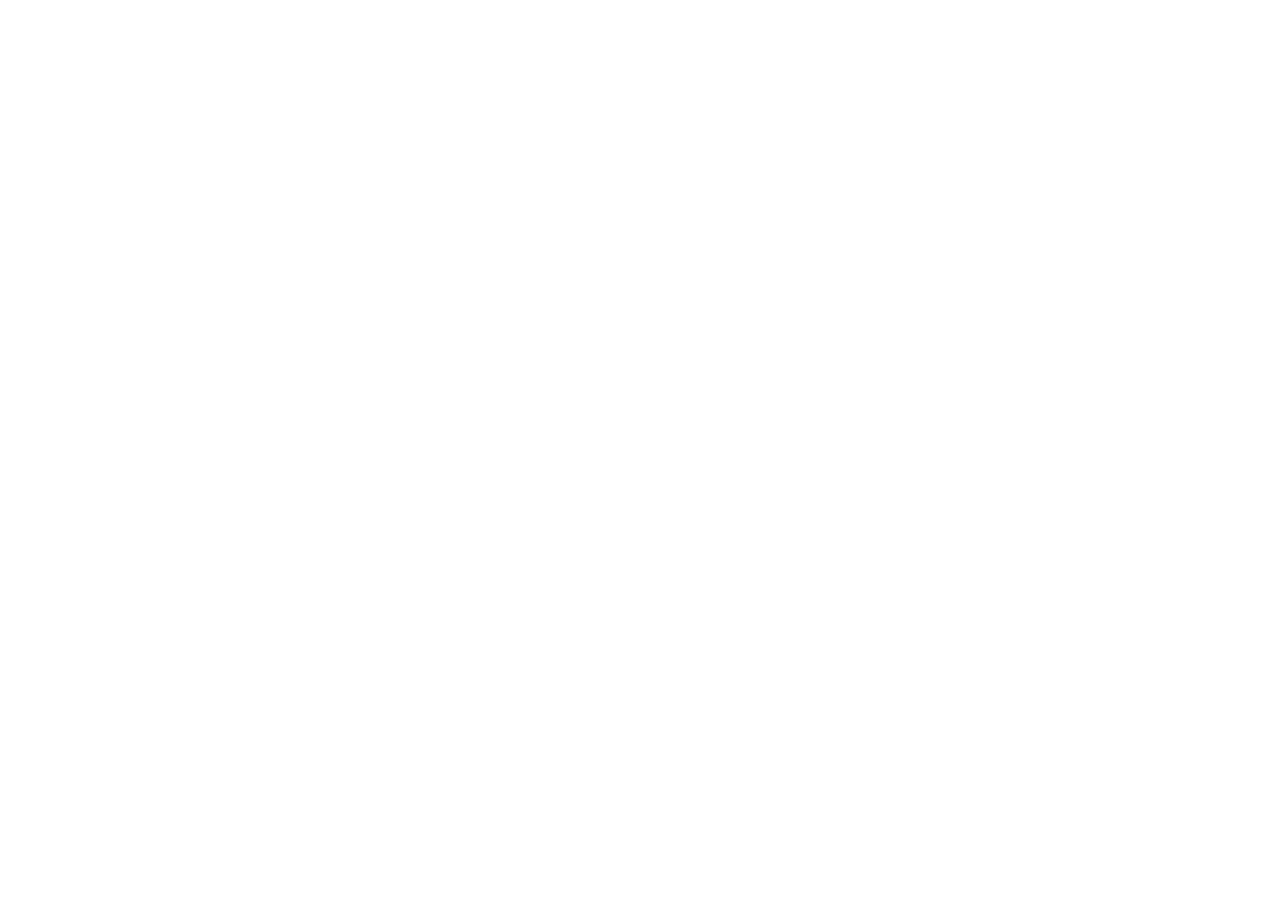
==== pages/nosotros.html @ 08c0d39a "primera version" ====
<!DOCTYPE html>
<html lang="en">
<head>
    <meta charset="UTF-8">
    <meta http-equiv="X-UA-Compatible" content="IE=edge">
    <meta name="viewport" content="width=device-width, initial-scale=1.0">
    <title>Document</title>

    <!--bootstrap-->

    <!--css-->

</head>
<body>
    
</body>

</html>
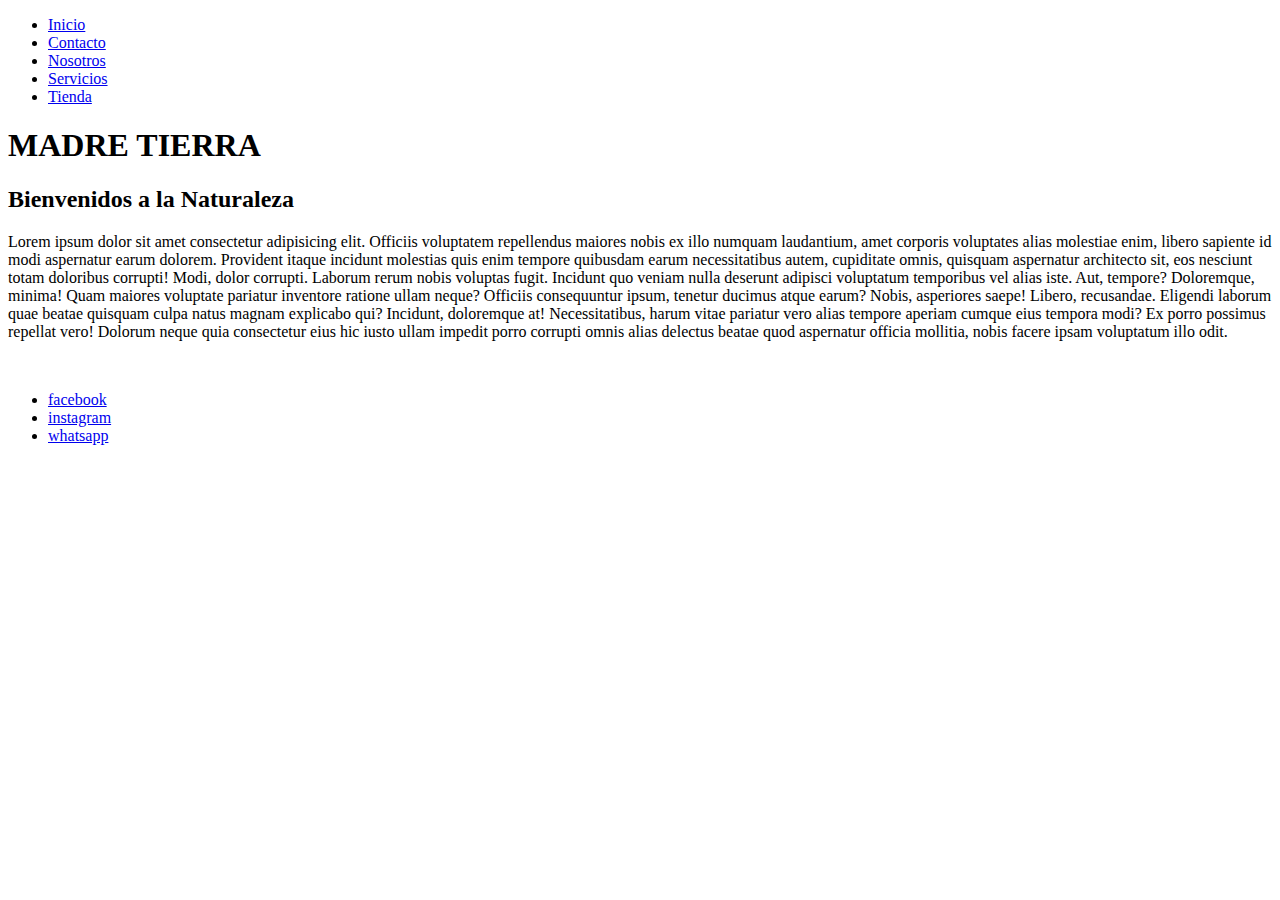
==== commit 3679c792: "primera version" ====
--- a/pages/nosotros.html
+++ b/pages/nosotros.html
@@ -5,13 +5,48 @@
     <meta http-equiv="X-UA-Compatible" content="IE=edge">
     <meta name="viewport" content="width=device-width, initial-scale=1.0">
     <title>Document</title>
-
-    <!--bootstrap-->
-
-    <!--css-->
+    <link rel="stylesheet" href="../css/nosotros.css">
 
 </head>
 <body>
+    <header>
+        <nav>
+            <ul>
+                <li><a href="../index.html">Inicio</a></li>
+                <li><a href="./contacto.html">Contacto</a></li>
+                <li><a href="./nosotros.html">Nosotros</a></li>
+                <li><a href="./servicios.html">Servicios</a></li>
+                <li><a href="./tienda.html">Tienda</a></li>
+            </ul>
+        </nav>
+        <div>
+            <h1>MADRE TIERRA</h1>
+        </div>
+        <div>
+            <h2>Bienvenidos a la Naturaleza</h2>
+        </div>
+
+    </header>
+    <main>
+        <section>
+            <p>Lorem ipsum dolor sit amet consectetur adipisicing elit. Officiis voluptatem repellendus maiores nobis ex illo numquam laudantium, amet corporis voluptates alias molestiae enim, libero sapiente id modi aspernatur earum dolorem.
+            Provident itaque incidunt molestias quis enim tempore quibusdam earum necessitatibus autem, cupiditate omnis, quisquam aspernatur architecto sit, eos nesciunt totam doloribus corrupti! Modi, dolor corrupti. Laborum rerum nobis voluptas fugit.
+            Incidunt quo veniam nulla deserunt adipisci voluptatum temporibus vel alias iste. Aut, tempore? Doloremque, minima! Quam maiores voluptate pariatur inventore ratione ullam neque? Officiis consequuntur ipsum, tenetur ducimus atque earum?
+            Nobis, asperiores saepe! Libero, recusandae. Eligendi laborum quae beatae quisquam culpa natus magnam explicabo qui? Incidunt, doloremque at! Necessitatibus, harum vitae pariatur vero alias tempore aperiam cumque eius tempora modi?
+            Ex porro possimus repellat vero! Dolorum neque quia consectetur eius hic iusto ullam impedit porro corrupti omnis alias delectus beatae quod aspernatur officia mollitia, nobis facere ipsam voluptatum illo odit.</p>
+        </section>
+        <section>
+            <div><img src="https://www.shutterstock.com/image-photo/flowers-inside-garden-center-greenhouse-260nw-1025489065.jpg" alt=""></div>
+        </section>
+    </main>
+    <footer>
+        <ul>
+            <li><a href="#">facebook</a></li>
+            <li><a href="#">instagram</a></li>
+            <li><a href="#">whatsapp</a></li>
+        </ul>
+
+    </footer>
     
 </body>
 
